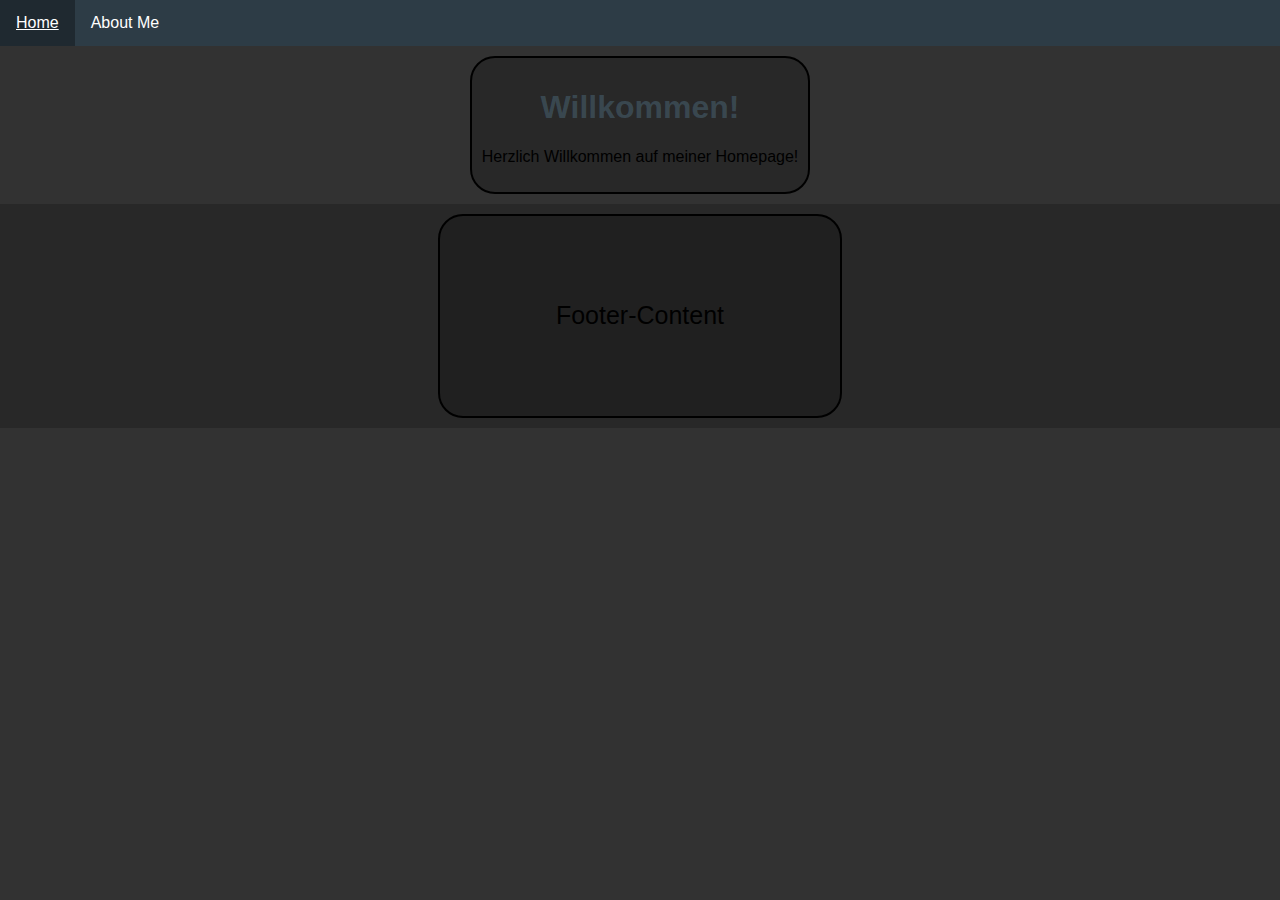
==== index.html @ 4080122a "first commit" ====
<!DOCTYPE html>
<html lang="de">
<head>
    <meta charset="UTF-8">
    <meta name="viewport" content="width=device-width, initial-scale=1.0">
    <title>Home</title>
    <link rel="stylesheet" href="styles.css">
    <link rel="stylesheet" href="index.css">
</head>
<body>
    <header class="navArea">
        <ul>
            <li><a class="active" href="index.html">Home</a></li>
            <li><a href="about.html">About Me</a></li>
        </ul>
    </header>

    <div class="contentArea">
        <div class="begrüßung">
            <h1>Willkommen!</h1>
            <p>Herzlich Willkommen auf meiner Homepage!</p>
        </div>
    </div>
    
    <footer class="footerArea">
        <div class="Banner">Footer-Content</div>
    </footer>
    
</body>
</html>
---- styles.css ----
body {
    margin: 0px;
    padding: 0px;
    background-color: rgb(50, 50, 50);
    font-family: Verdana, Geneva, Tahoma, sans-serif;
}


/* Header START */
.navArea {
    width: 100vw;
    display: flex;
    box-sizing: border-box;
    background-color: #0096fa19;
}

.navArea ul {
    list-style-type: none;
    margin: 0;
    padding: 0;
    overflow: hidden;
}

.navArea li {
    float: left;
}

.navArea li a {
    display: block;
    color: white;
    text-align: center;
    padding: 14px 16px;
    text-decoration: none;
    &:hover {
        text-decoration: underline;
        background-color: rgba(0, 0, 0, 0.300);
    }
}

.active {
    background-color: rgba(135, 206, 250, 0.200);
}

/* Header END */


/* Content START */

.contentArea {
    width: 100vw;
    display: flex;
    box-sizing: border-box;
    justify-content: center;
    align-items: center;
}

/* Content END */


/* Footer START */

.footerArea {
    width: 100vw;
    display: flex;
    box-sizing: border-box;
    justify-content: center;
    align-items: center;
    background-color: rgba(0, 0, 0, 0.200);
}

.Banner {
    margin: 10px;
    height: 200px;
    width: 400px;
    border: black solid 2px;
    background-color: rgba(0, 0, 0, 0.200);
    align-items: center;
    display: flex;
    justify-content: center;
    font-family: 'Gill Sans', 'Gill Sans MT', Calibri, 'Trebuchet MS', sans-serif;
    border-radius: 25px;
    font-size: 25px;
}

/* Footer END */
---- index.css ----
.begrüßung {
    text-align: center;
    border: black solid 2px;
    background-color: rgba(0, 0, 0, 0.200);
    border-radius: 25px;
    margin: 10px;
    padding: 10px;
}

.begrüßung h1 {
    color: rgba(135, 206, 250, 0.200);
}
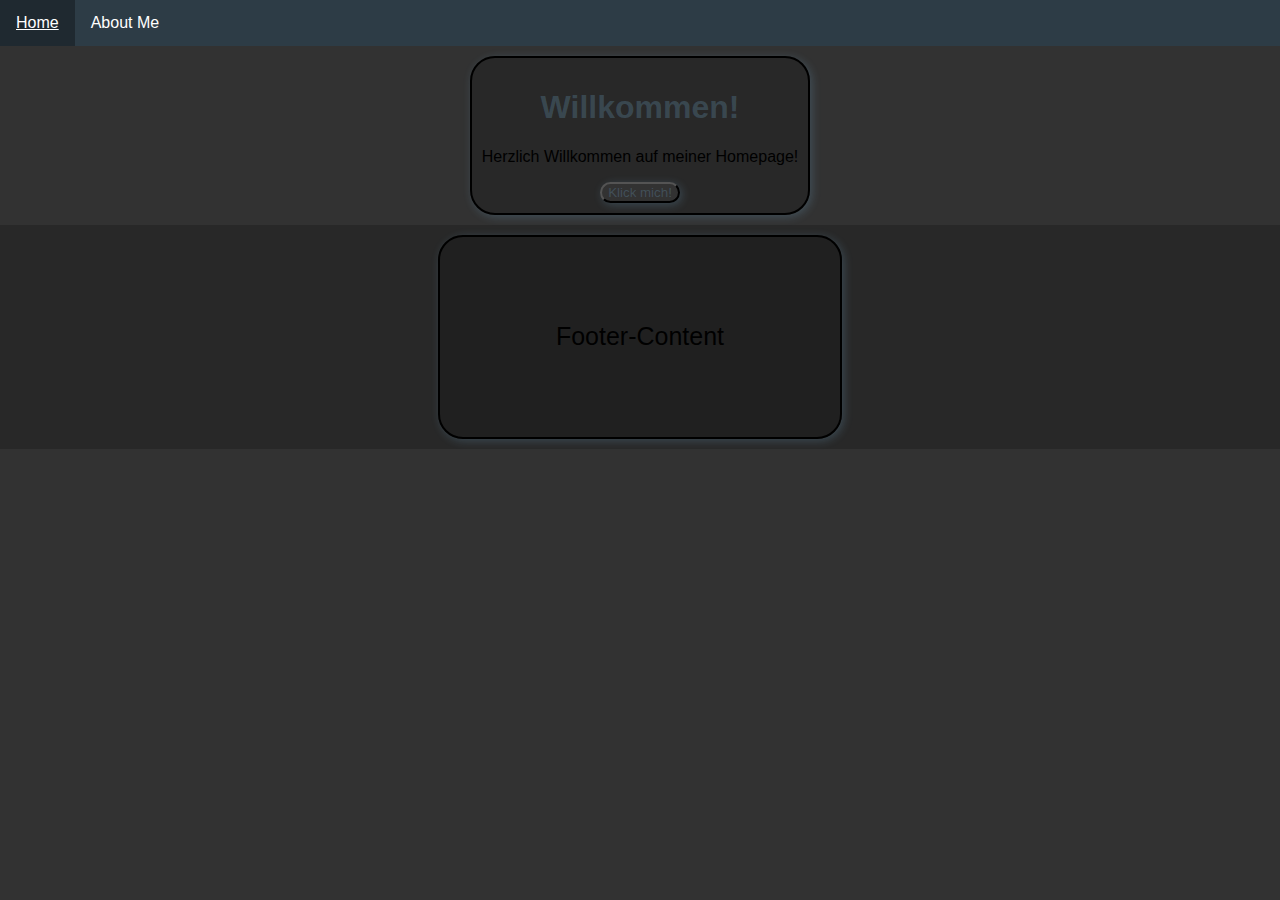
==== commit dfefbbb9: "Added Shadows and a Button with onclick function" ====
--- a/index.html
+++ b/index.html
@@ -6,6 +6,7 @@
     <title>Home</title>
     <link rel="stylesheet" href="styles.css">
     <link rel="stylesheet" href="index.css">
+    <script language="javascript" type="text/javascript" src="index.js"></script>
 </head>
 <body>
     <header class="navArea">
@@ -17,8 +18,9 @@
 
     <div class="contentArea">
         <div class="begrüßung">
-            <h1>Willkommen!</h1>
+            <h1 id="topic1">Willkommen!</h1>
             <p>Herzlich Willkommen auf meiner Homepage!</p>
+            <button id="clickMe" onclick="changeText()">Klick mich!</button>
         </div>
     </div>
     
--- a/styles.css
+++ b/styles.css
@@ -80,6 +80,11 @@
     font-family: 'Gill Sans', 'Gill Sans MT', Calibri, 'Trebuchet MS', sans-serif;
     border-radius: 25px;
     font-size: 25px;
+    box-shadow: 2px 2px 10px rgba(135, 206, 250, 0.200);
+    &:hover {
+        box-shadow: 2px 2px 10px red;
+        transition: box-shadow 1s ease-in-out;
+    }
 }
 
 /* Footer END */--- a/index.css
+++ b/index.css
@@ -5,8 +5,26 @@
     border-radius: 25px;
     margin: 10px;
     padding: 10px;
+    box-shadow: 2px 2px 10px rgba(135, 206, 250, 0.200);
+    &:hover {
+        box-shadow: 2px 2px 10px red;
+        transition: box-shadow 1s ease-in-out;
+    }
 }
 
 .begrüßung h1 {
     color: rgba(135, 206, 250, 0.200);
 }
+
+#clickMe {
+    background-color: rgb(50, 50, 50);
+    border-radius: 25px;
+    color: rgba(135, 206, 250, 0.200);
+    box-shadow: 2px 2px 10px rgba(135, 206, 250, 0.200);
+    &:hover {
+        transform: scale(1.2);
+        color: red;
+        box-shadow: 2px 2px 10px;
+        transition: color 1s, transform 1s, box-shadow 1s ease-in-out;
+    }
+}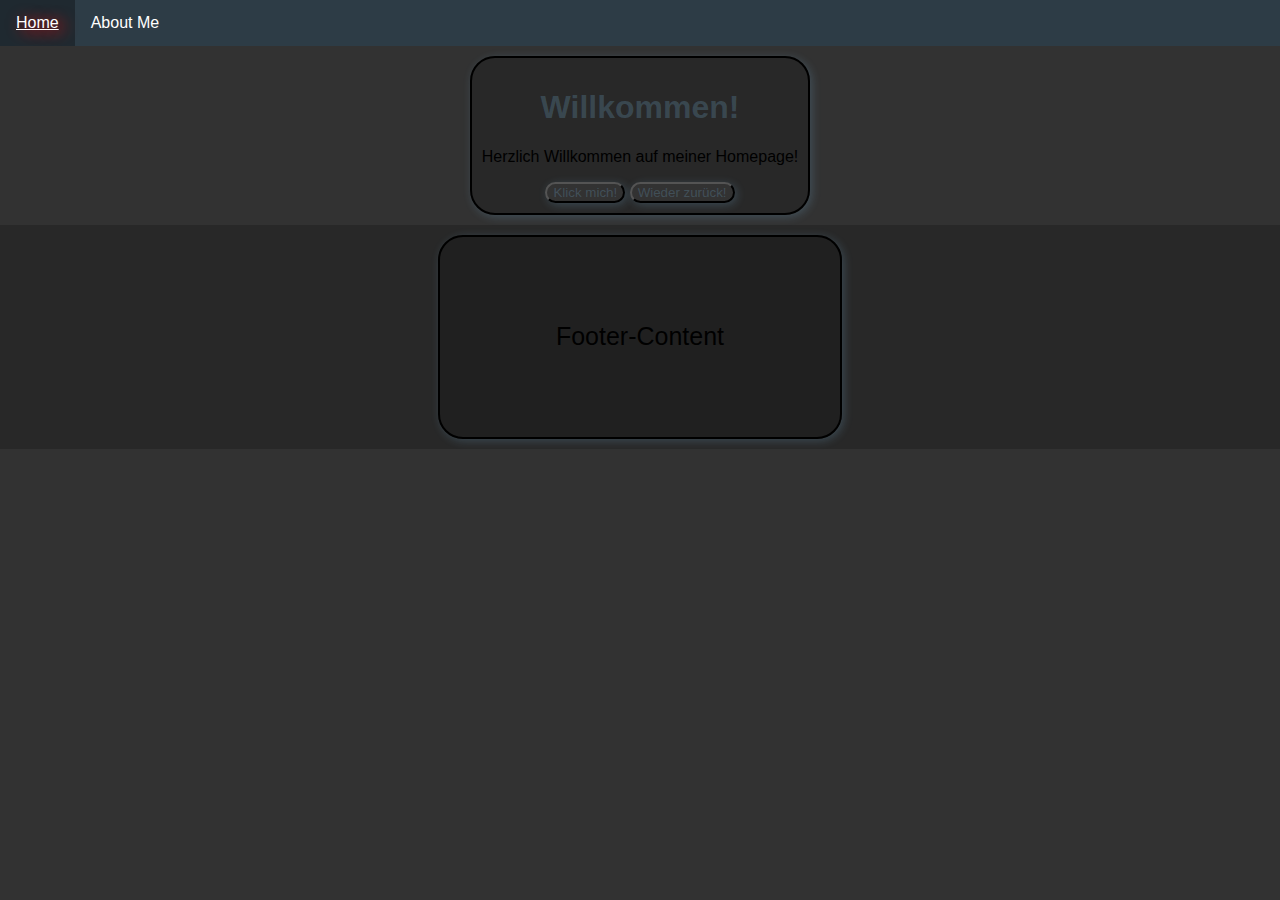
==== commit b62d0a8f: "added new Button!" ====
--- a/index.html
+++ b/index.html
@@ -6,7 +6,7 @@
     <title>Home</title>
     <link rel="stylesheet" href="styles.css">
     <link rel="stylesheet" href="index.css">
-    <script language="javascript" type="text/javascript" src="index.js"></script>
+    <script type="text/javascript" src="index.js"></script>
 </head>
 <body>
     <header class="navArea">
@@ -21,6 +21,7 @@
             <h1 id="topic1">Willkommen!</h1>
             <p>Herzlich Willkommen auf meiner Homepage!</p>
             <button id="clickMe" onclick="changeText()">Klick mich!</button>
+            <button id="clickMe" onclick="deleteText()">Wieder zurück!</button>
         </div>
     </div>
     
--- a/styles.css
+++ b/styles.css
@@ -34,6 +34,8 @@
     &:hover {
         text-decoration: underline;
         background-color: rgba(0, 0, 0, 0.300);
+        text-shadow: 5px 2px 15px red;
+        transition: text-shadow 1s ease-in-out;
     }
 }
 
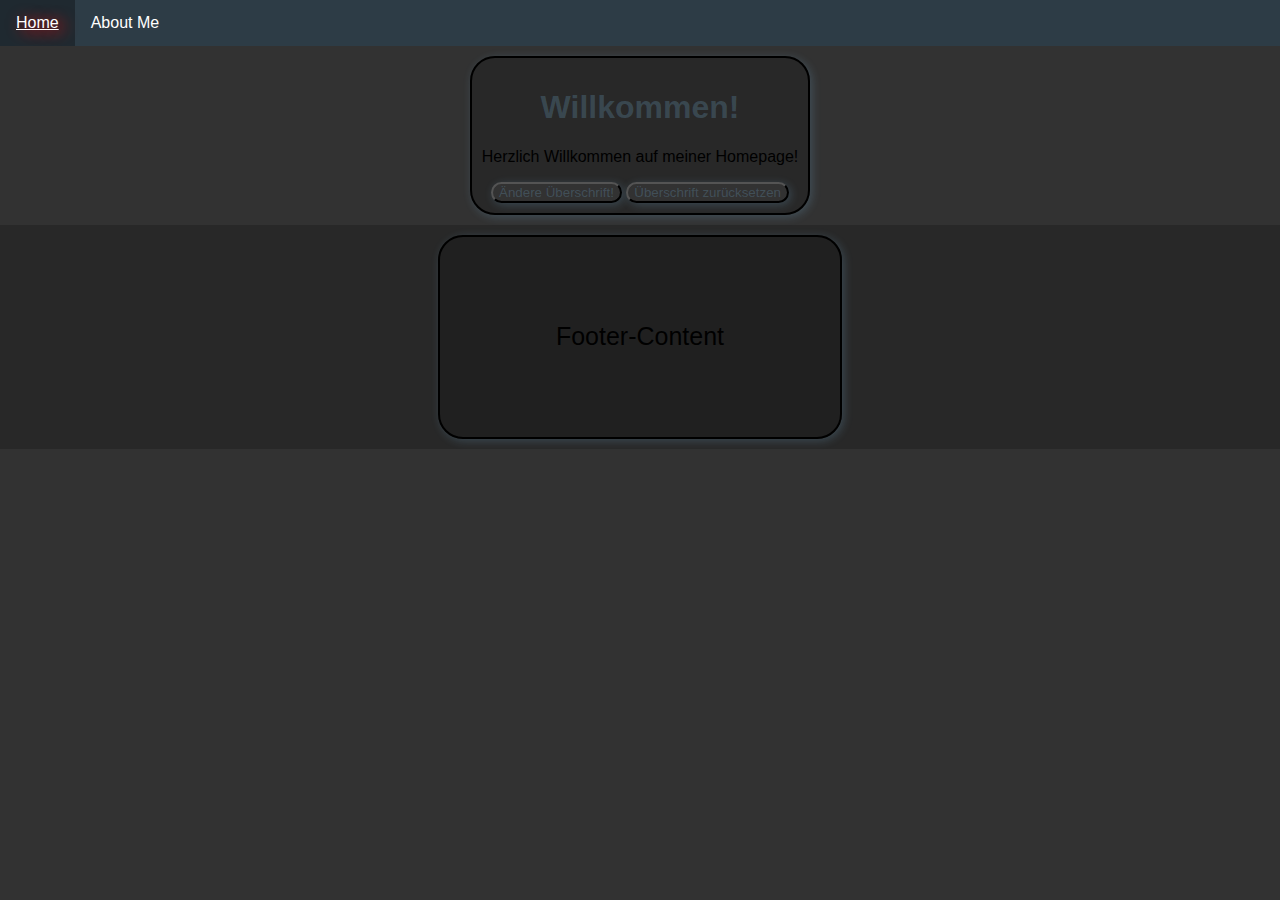
==== commit 5883ea00: "changed buttons" ====
--- a/index.html
+++ b/index.html
@@ -20,8 +20,8 @@
         <div class="begrüßung">
             <h1 id="topic1">Willkommen!</h1>
             <p>Herzlich Willkommen auf meiner Homepage!</p>
-            <button id="clickMe" onclick="changeText()">Klick mich!</button>
-            <button id="clickMe" onclick="deleteText()">Wieder zurück!</button>
+            <button id="clickMe" onclick="changeText()">Ändere Überschrift!</button>
+            <button id="clickMe" onclick="deleteText()">Überschrift zurücksetzen</button>
         </div>
     </div>
     
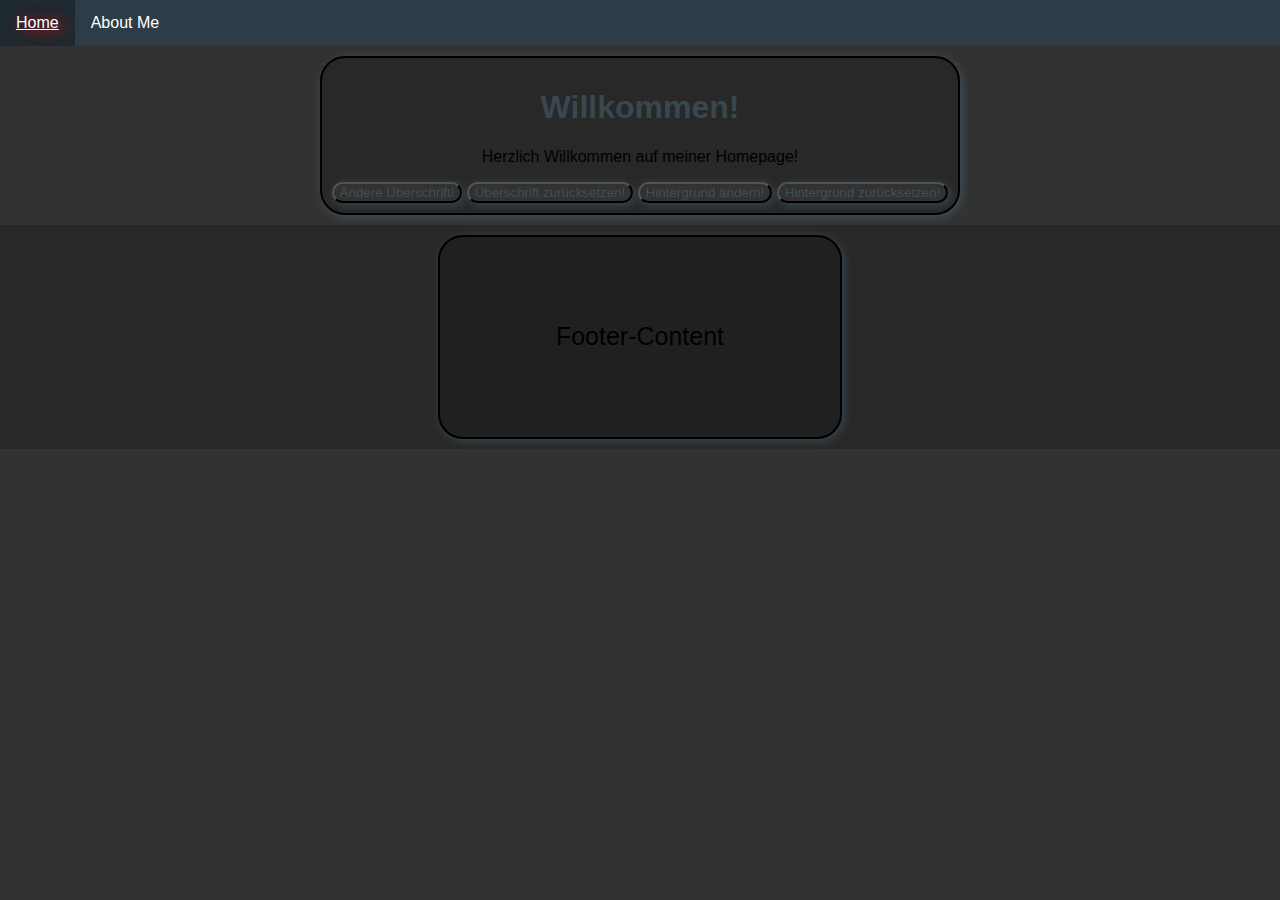
==== commit 041e6959: "added Body Background Buttons with onclick functions" ====
--- a/index.html
+++ b/index.html
@@ -8,7 +8,7 @@
     <link rel="stylesheet" href="index.css">
     <script type="text/javascript" src="index.js"></script>
 </head>
-<body>
+<body id="body">
     <header class="navArea">
         <ul>
             <li><a class="active" href="index.html">Home</a></li>
@@ -21,7 +21,9 @@
             <h1 id="topic1">Willkommen!</h1>
             <p>Herzlich Willkommen auf meiner Homepage!</p>
             <button id="clickMe" onclick="changeText()">Ändere Überschrift!</button>
-            <button id="clickMe" onclick="deleteText()">Überschrift zurücksetzen</button>
+            <button id="clickMe" onclick="deleteText()">Überschrift zurücksetzen!</button>
+            <button id="clickMe" onclick="changeBodyColor()">Hintergrund ändern!</button>
+            <button id="clickMe" onclick="removeBodyChanges()">Hintergrund zurücksetzen!</button>
         </div>
     </div>
     
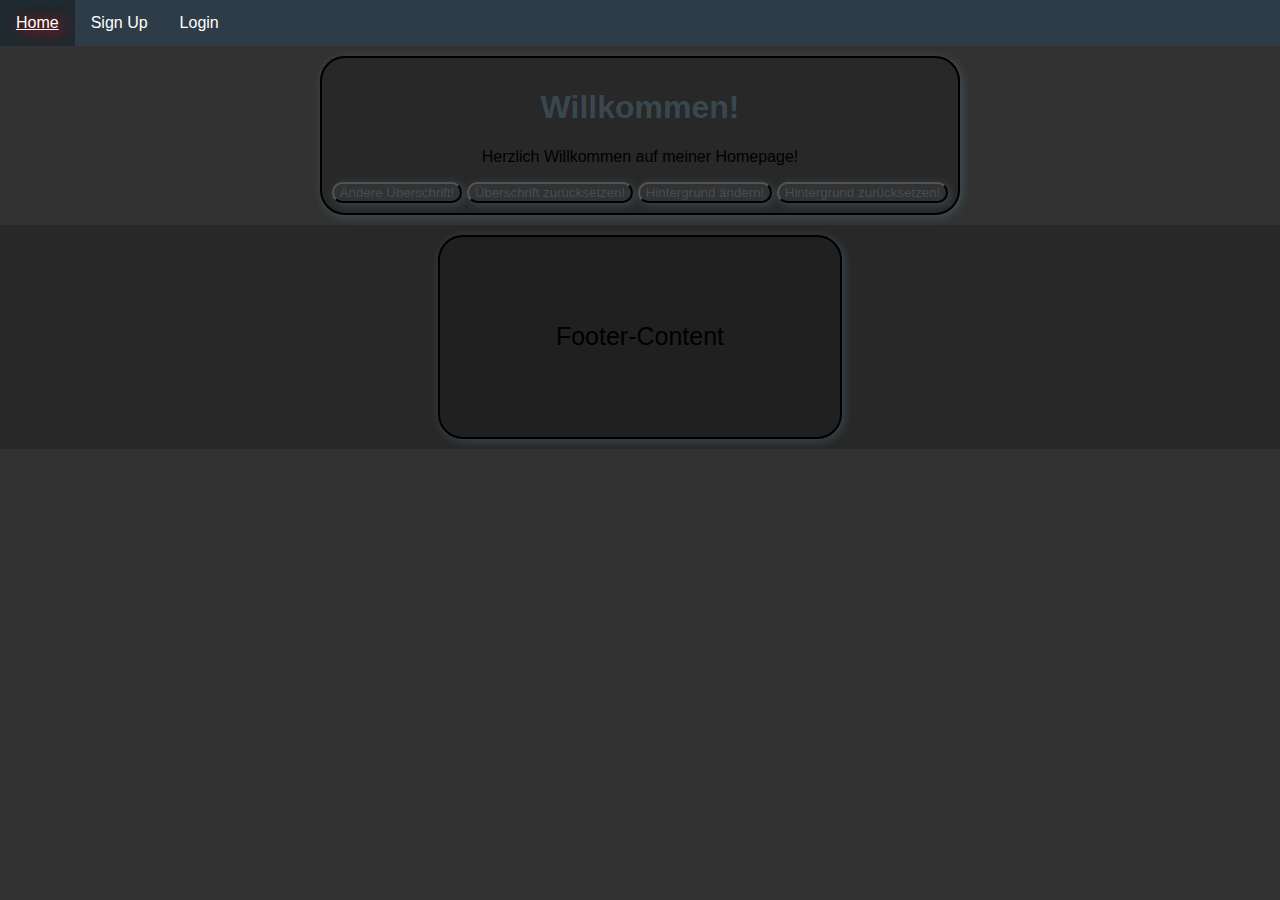
==== commit 352955e4: "Created Login and Signup" ====
--- a/index.html
+++ b/index.html
@@ -12,7 +12,8 @@
     <header class="navArea">
         <ul>
             <li><a class="active" href="index.html">Home</a></li>
-            <li><a href="about.html">About Me</a></li>
+            <li><a href="signUp.html">Sign Up</a></li>
+            <li><a href="login.html">Login</a></li>
         </ul>
     </header>
 
